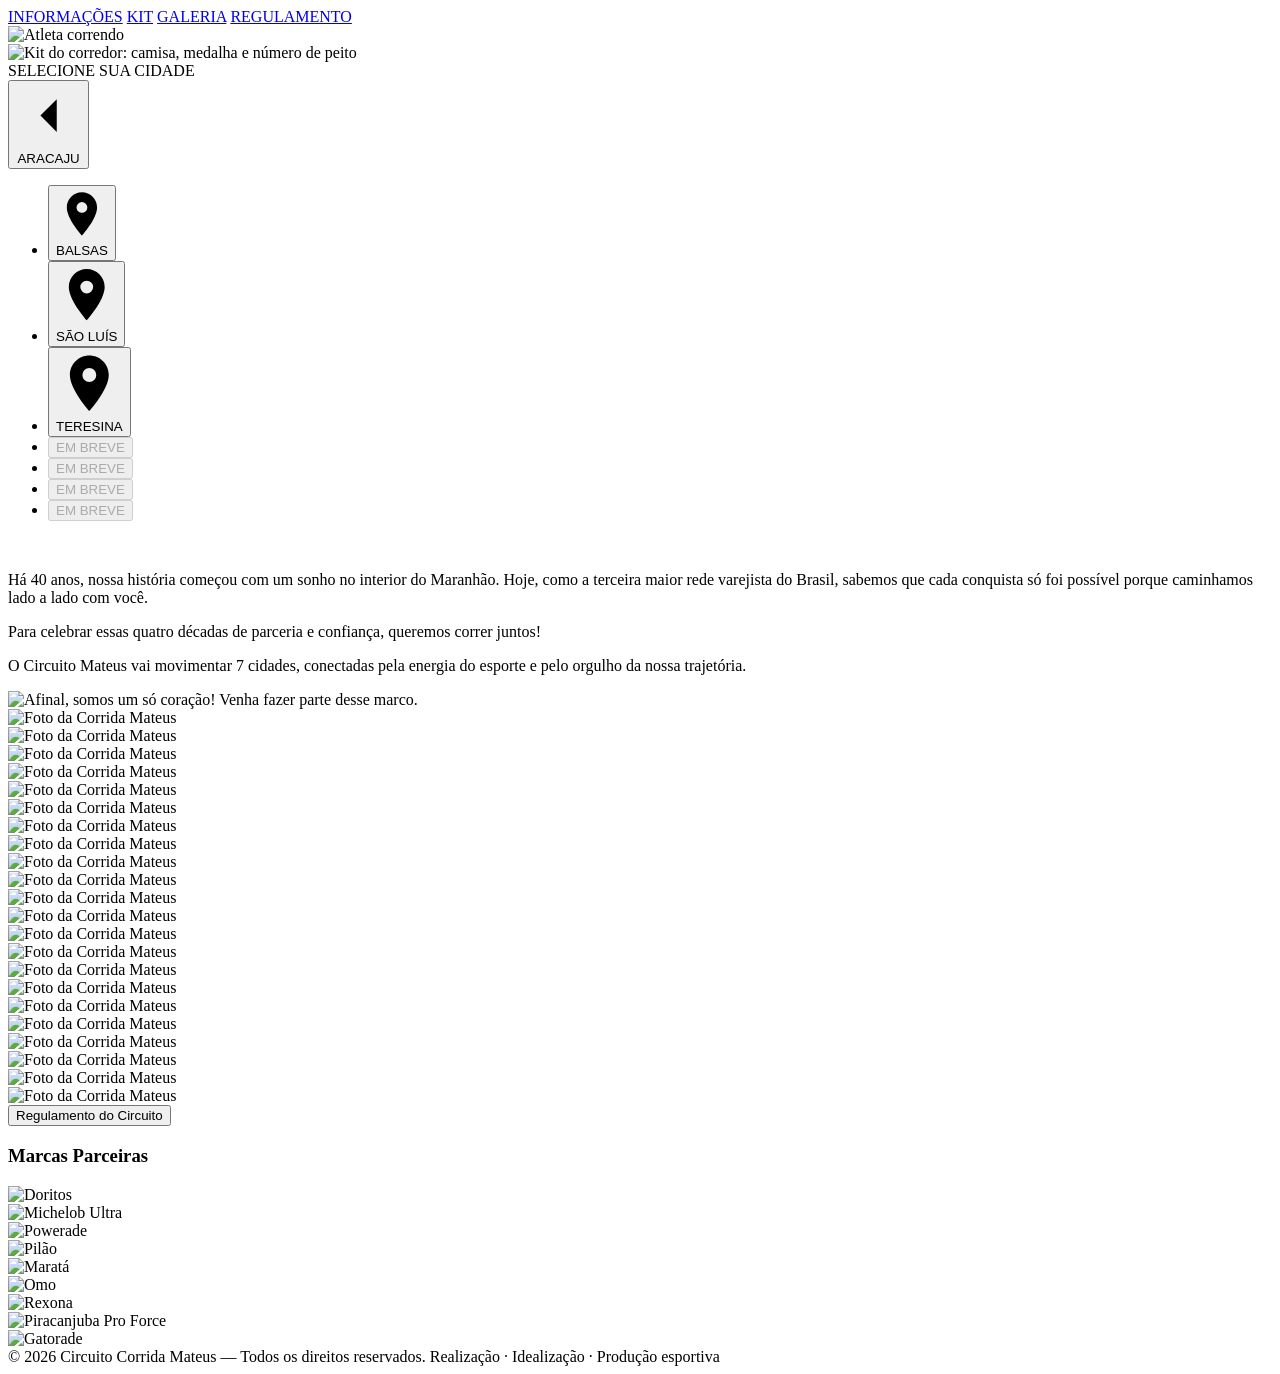
==== index.html @ 98ba6e67 "Atualizar regulamento de São Luís e restaurar a etapa no hub. Converte o DOCX v5 para PDF com o nome" ====
<!doctype html>
<html lang="pt-BR">
  <head>
    <meta charset="utf-8" />
    <meta name="viewport" content="width=device-width, initial-scale=1" />
    <title>Corrida Mateus — Circuito 2026</title>
    <script>
      /* In the preview sandbox, sub-resource requests may need the page's ?t=
     token appended. We install a global 'error' listener that retries any
     failed <img> with the token once. CSS background images are applied via
     JS at the bottom of the document. In production hosting, neither is
     needed — relative URLs just work. */
      (function () {
        var tok = new URLSearchParams(location.search).get("t") || "";
        var suffix = tok ? "?t=" + encodeURIComponent(tok) : "";
        window.__ASSET_SUFFIX = suffix;
        if (!suffix) return;
        document.addEventListener(
          "error",
          function (e) {
            var t = e.target;
            if (
              t &&
              t.tagName === "IMG" &&
              !t.dataset.retried &&
              t.src &&
              t.src.indexOf("?t=") === -1
            ) {
              t.dataset.retried = "1";
              var sep = t.src.indexOf("?") === -1 ? "?" : "&";
              t.src = t.src + sep + "t=" + encodeURIComponent(tok);
            }
          },
          true,
        );
      })();
    </script>
    <link rel="preconnect" href="https://fonts.googleapis.com" />
    <link rel="preconnect" href="https://fonts.gstatic.com" crossorigin />
    <link
      href="https://fonts.googleapis.com/css2?family=Barlow:ital,wght@0,400;0,500;0,600;0,700;0,800;0,900;1,400;1,500;1,600;1,700;1,800;1,900&family=Barlow+Condensed:ital,wght@0,400;0,600;0,700;0,800;0,900;1,400;1,600;1,700;1,800;1,900&display=swap"
      rel="stylesheet"
    />
    <link rel="icon" type="image/png" href="assets/favicon.png" />
    <link rel="apple-touch-icon" href="assets/apple-touch-icon.png" />
    <link rel="stylesheet" href="styles.css" />
  </head>
  <body>
    <header class="topbar" data-screen-label="Header">
      <nav class="nav" aria-label="Primária">
        <a href="#informações">INFORMAÇÕES</a>
        <a href="#kit">KIT</a>
        <a href="#galeria">GALERIA</a>
        <a href="#regulamento">REGULAMENTO</a>
      </nav>
    </header>

    <section class="hero" data-screen-label="Hero">
      <img
        data-img="assets/corredor-banner-inteiro.png"
        alt="Atleta correndo"
      />
      </div>
    </section>

    <section
      class="section-red"
      id="kit"
      data-screen-label="Kit + Seletor de Cidade"
    >
      <div class="kit-row">
        <div class="kit-card">
          <div class="kit-preview-frame">
            <img
              id="kit-preview-img"
              data-img="assets-aracaju/camisa.png"
              alt="Kit do corredor: camisa, medalha e número de peito"
            />
          </div>
        </div>

        <aside class="city-aside" aria-label="Selecione sua cidade">
          <div class="label">SELECIONE SUA CIDADE</div>

          <div class="city-panel">
            <button class="city-current" type="button" id="city-current-btn">
              <span class="arrow" aria-hidden="true">
                <svg viewBox="0 0 24 24"><path d="M15 6l-6 6 6 6V6z" /></svg>
              </span>
              <span class="city-current-label">ARACAJU</span>
            </button>

            <ul class="city-list" id="city-list"></ul>
          </div>
        </aside>
      </div>
    </section>

    <section class="story" id="informacoes" data-screen-label="História">
      <div class="story-bg" aria-hidden="true">
        <img data-img="assets/bg-coracao.png" alt="" />
      </div>
      <div class="story-wrap">
        <div class="story-text">
          <p>
            Há 40 anos, nossa história começou com um sonho no interior do
            Maranhão. Hoje, como a terceira maior rede varejista do Brasil,
            sabemos que cada conquista só foi possível porque caminhamos lado a
            lado com você.
          </p>
          <p>
            Para celebrar essas quatro décadas de parceria e confiança, queremos
            correr juntos!
          </p>
          <p>
            O Circuito Mateus vai movimentar 7 cidades, conectadas pela energia
            do esporte e pelo orgulho da nossa trajetória.
          </p>
        </div>
        <div class="story-headline">
          <img
            data-img="assets/txt2.png"
            alt="Afinal, somos um só coração! Venha fazer parte desse marco."
          />
        </div>
      </div>
    </section>

    <section class="gallery" id="galeria" data-screen-label="Galeria">
      <!-- ROW 1 — scrolls right → left -->
      <div class="marquee" style="--marquee-duration: 70s">
        <div class="marquee-track">
          <!-- First set -->
          <div class="mslide s">
            <img
              data-img="assets/photos/CORRIDAMATEUS-17.jpg"
              alt="Foto da Corrida Mateus"
            />
          </div>
          <div class="mslide l">
            <img
              data-img="assets/photos/CORRIDAMATEUS-34.jpg"
              alt="Foto da Corrida Mateus"
            />
          </div>
          <div class="mslide m">
            <img
              data-img="assets/photos/CORRIDAMATEUS-55.jpg"
              alt="Foto da Corrida Mateus"
            />
          </div>
          <div class="mslide xl">
            <img
              data-img="assets/photos/CORRIDAMATEUS-92.jpg"
              alt="Foto da Corrida Mateus"
            />
          </div>
          <div class="mslide s">
            <img
              data-img="assets/photos/CORRIDAMATEUS-106.jpg"
              alt="Foto da Corrida Mateus"
            />
          </div>
          <div class="mslide m">
            <img
              data-img="assets/photos/CORRIDAMATEUS-136.jpg"
              alt="Foto da Corrida Mateus"
            />
          </div>
          <!-- Duplicate (required for seamless loop) -->
          <div class="mslide s">
            <img
              data-img="assets/photos/CORRIDAMATEUS-17.jpg"
              alt="Foto da Corrida Mateus"
            />
          </div>
          <div class="mslide l">
            <img
              data-img="assets/photos/CORRIDAMATEUS-34.jpg"
              alt="Foto da Corrida Mateus"
            />
          </div>
          <div class="mslide m">
            <img
              data-img="assets/photos/CORRIDAMATEUS-55.jpg"
              alt="Foto da Corrida Mateus"
            />
          </div>
          <div class="mslide xl">
            <img
              data-img="assets/photos/CORRIDAMATEUS-92.jpg"
              alt="Foto da Corrida Mateus"
            />
          </div>
          <div class="mslide s">
            <img
              data-img="assets/photos/CORRIDAMATEUS-106.jpg"
              alt="Foto da Corrida Mateus"
            />
          </div>
          <div class="mslide m">
            <img
              data-img="assets/photos/CORRIDAMATEUS-136.jpg"
              alt="Foto da Corrida Mateus"
            />
          </div>
        </div>
      </div>

      <!-- ROW 2 — scrolls left → right -->
      <div class="marquee reverse" style="--marquee-duration: 80s">
        <div class="marquee-track">
          <!-- First set -->
          <div class="mslide xl">
            <img
              data-img="assets/photos/CORRIDAMATEUS-165.jpg"
              alt="Foto da Corrida Mateus"
            />
          </div>
          <div class="mslide m">
            <img
              data-img="assets/photos/CORRIDAMATEUS-227.jpg"
              alt="Foto da Corrida Mateus"
            />
          </div>
          <div class="mslide l">
            <img
              data-img="assets/photos/CORRIDAMATEUS-238.jpg"
              alt="Foto da Corrida Mateus"
            />
          </div>
          <div class="mslide s">
            <img
              data-img="assets/photos/CORRIDAMATEUS-275.jpg"
              alt="Foto da Corrida Mateus"
            />
          </div>
          <div class="mslide xl">
            <img
              data-img="assets/photos/CORRIDAMATEUS-295.jpg"
              alt="Foto da Corrida Mateus"
            />
          </div>
          <!-- Duplicate -->
          <div class="mslide xl">
            <img
              data-img="assets/photos/CORRIDAMATEUS-165.jpg"
              alt="Foto da Corrida Mateus"
            />
          </div>
          <div class="mslide m">
            <img
              data-img="assets/photos/CORRIDAMATEUS-227.jpg"
              alt="Foto da Corrida Mateus"
            />
          </div>
          <div class="mslide l">
            <img
              data-img="assets/photos/CORRIDAMATEUS-238.jpg"
              alt="Foto da Corrida Mateus"
            />
          </div>
          <div class="mslide s">
            <img
              data-img="assets/photos/CORRIDAMATEUS-275.jpg"
              alt="Foto da Corrida Mateus"
            />
          </div>
          <div class="mslide xl">
            <img
              data-img="assets/photos/CORRIDAMATEUS-295.jpg"
              alt="Foto da Corrida Mateus"
            />
          </div>
        </div>
      </div>
    </section>

    <section class="cta-band" id="regulamento">
      <button class="cta-btn" type="button" onclick="openRegulamento()">
        Regulamento do Circuito
      </button>
    </section>

    <section class="partners">
      <div class="partners-inner">
        <h3 class="partners-title">Marcas Parceiras</h3>
        <div class="partners-grid">
          <div class="partner-logo">
            <img data-img="assets/parceiros/doritos.png" alt="Doritos" />
          </div>
          <div class="partner-logo">
            <img data-img="assets/parceiros/michelob.png" alt="Michelob Ultra" />
          </div>
          <div class="partner-logo">
            <img data-img="assets/parceiros/powerade.png" alt="Powerade" />
          </div>
          <div class="partner-logo">
            <img data-img="assets/parceiros/pilao.png" alt="Pilão" />
          </div>
          <div class="partner-logo">
            <img data-img="assets/parceiros/marata.png" alt="Maratá" />
          </div>
          <div class="partner-logo">
            <img data-img="assets/parceiros/omo.png" alt="Omo" />
          </div>
          <div class="partner-logo">
            <img data-img="assets/parceiros/rexona.png" alt="Rexona" />
          </div>
          <div class="partner-logo">
            <img
              data-img="assets/parceiros/piracanjuba-pro-force.png"
              alt="Piracanjuba Pro Force"
            />
          </div>
          <div class="partner-logo">
            <img data-img="assets/parceiros/gatorade.png" alt="Gatorade" />
          </div>
        </div>
      </div>
    </section>

    <div class="legal">
      <span
        >© 2026 Circuito Corrida Mateus — Todos os direitos reservados.</span
      >
      <span>Realização · Idealização · Produção esportiva</span>
    </div>

    <script>
      /* Populate <img data-img="..."> with src, appending the preview token if
     present. Splitting src acquisition from markup keeps the browser from
     issuing a first untokened request that fails 401 in the preview sandbox. */
      (function () {
        var suf = window.__ASSET_SUFFIX || "";
        document.querySelectorAll("img[data-img]").forEach(function (img) {
          img.src = img.dataset.img + suf;
        });
      })();

      function getToken() {
        return new URLSearchParams(location.search).get("t");
      }
      function openWithToken(path, extra) {
        var params = new URLSearchParams(extra || {});
        var tok = getToken();
        if (tok) params.set("t", tok);
        var q = params.toString();
        window.open(path + (q ? "?" + q : ""), "_blank", "noopener");
      }
      function openCity(name) {
        if (name === "Aracaju") {
          openWithToken("aracaju-landing.html");
          return;
        }
        if (name === "Balsas") {
          openWithToken("balsas-landing.html");
          return;
        }
        if (name === "São Luís") {
          openWithToken("sao-luis-landing.html");
          return;
        }
        if (name === "Teresina") {
          openWithToken("teresina-landing.html");
          return;
        }
        var slug = name
          .toLowerCase()
          .normalize("NFD")
          .replace(/[\u0300-\u036f]/g, "")
          .replace(/\s+/g, "-");
        openWithToken("cidade.html", { cidade: name, slug: slug });
      }

      var CITY_ORDER = ["Aracaju", "Balsas", "São Luís", "Teresina"];
      var CITIES = {
        Aracaju: {
          label: "ARACAJU",
          kit: "assets-aracaju/camisa.png",
          kitExtraScale: 0.977,
          page: "aracaju-landing.html",
          regulamento: "assets/docs/regulamento-aracaju-2026.pdf",
        },
        Balsas: {
          label: "BALSAS",
          kit: "assets/assets-balsas/CAMISAS.png",
          page: "balsas-landing.html",
          regulamento: "assets/docs/regulamento-mateus-etapa-balsas-2026.pdf",
        },
        "São Luís": {
          label: "SÃO LUÍS",
          kit: "assets/assets-sao-luis/CAMISAS.png",
          page: "sao-luis-landing.html",
          regulamento: "assets/docs/regulamento-sao-luis-2026.pdf",
        },
        Teresina: {
          label: "TERESINA",
          kit: "assets/assets-teresina/CAMISAS.png",
          page: "teresina-landing.html",
          regulamento: "assets/docs/regulamento-mateus-etapa-teresina-2026.pdf",
        },
      };
      var selectedCity = "Aracaju";
      var KIT_REF_SIZE = { w: 504, h: 636, contentCenterY: 318 };
      var KIT_CANVAS = {
        Aracaju: { w: 499, h: 645, contentCenterY: 322 },
        Balsas: { w: 504, h: 636, contentCenterY: 318 },
        "São Luís": { w: 506, h: 638, contentCenterY: 319 },
        Teresina: { w: 507, h: 639, contentCenterY: 320 },
      };

      function getKitBoxHeight() {
        return window.matchMedia("(max-width: 640px)").matches ? 280 : 400;
      }

      function getKitRefWidth(boxH) {
        return KIT_REF_SIZE.w * (boxH / KIT_REF_SIZE.h);
      }

      function getKitContentOffsetY(cityName, boxH) {
        var city = KIT_CANVAS[cityName];
        var refY =
          KIT_REF_SIZE.contentCenterY * (boxH / KIT_REF_SIZE.h);
        var cityY = city.contentCenterY * (boxH / city.h);
        return refY - cityY;
      }

      function applyKitSizing(img, cityName) {
        function fit() {
          var nw = img.naturalWidth;
          var nh = img.naturalHeight;
          if (!nw || !nh) return;

          var boxH = getKitBoxHeight();
          var baseW = nw * (boxH / nh);
          var refW = getKitRefWidth(boxH);
          var scale = (refW / baseW) * (CITIES[cityName].kitExtraScale || 1);
          var offsetY =
            getKitContentOffsetY(cityName, boxH) +
            (CITIES[cityName].kitExtraOffsetY || 0) * (boxH / 400);

          img.style.height = boxH + "px";
          img.style.width = baseW + "px";

          var parts = [];
          if (Math.abs(offsetY) > 0.5) {
            parts.push("translateY(" + offsetY + "px)");
          }
          if (Math.abs(scale - 1) > 0.01) {
            parts.push("scale(" + scale + ")");
          }
          img.style.transform = parts.length ? parts.join(" ") : "none";
        }

        if (img.complete && img.naturalWidth) fit();
        else img.onload = fit;
      }

      function renderCitySelector() {
        var city = CITIES[selectedCity];
        var currentBtn = document.getElementById("city-current-btn");
        currentBtn.querySelector(".city-current-label").textContent = city.label;
        currentBtn.onclick = function () {
          openWithToken(city.page);
        };

        var kitImg = document.getElementById("kit-preview-img");
        var suf = window.__ASSET_SUFFIX || "";
        kitImg.dataset.img = city.kit;
        kitImg.onload = null;
        kitImg.src = city.kit + suf;
        delete kitImg.dataset.retried;
        applyKitSizing(kitImg, selectedCity);

        var list = document.getElementById("city-list");
        list.innerHTML = "";

        CITY_ORDER.forEach(function (name) {
          if (name === selectedCity) return;
          var li = document.createElement("li");
          var btn = document.createElement("button");
          btn.type = "button";
          btn.className = "city-option";
          btn.innerHTML =
            '<span class="city-pin" aria-hidden="true"><svg viewBox="0 0 24 24" fill="currentColor"><path d="M12 2C8.13 2 5 5.13 5 9c0 5.25 7 13 7 13s7-7.75 7-13c0-3.87-3.13-7-7-7zm0 9.5a2.5 2.5 0 1 1 0-5 2.5 2.5 0 0 1 0 5z"/></svg></span>' +
            CITIES[name].label;
          btn.addEventListener("click", function () {
            selectCity(name);
          });
          li.appendChild(btn);
          list.appendChild(li);
        });

        for (var i = 0; i < 4; i++) {
          var liSoon = document.createElement("li");
          var btnSoon = document.createElement("button");
          btnSoon.type = "button";
          btnSoon.disabled = true;
          btnSoon.innerHTML =
            '<span class="bag" aria-hidden="true"></span>EM BREVE';
          liSoon.appendChild(btnSoon);
          list.appendChild(liSoon);
        }
      }

      function selectCity(name) {
        if (!CITIES[name]) return;
        selectedCity = name;
        renderCitySelector();
      }

      renderCitySelector();

      window.addEventListener("resize", function () {
        applyKitSizing(
          document.getElementById("kit-preview-img"),
          selectedCity,
        );
      });

      function openRegulamento() {
        var city = CITIES[selectedCity];
        if (!city || !city.regulamento) return;
        var suf = window.__ASSET_SUFFIX || "";
        var link = document.createElement("a");
        link.href = city.regulamento + suf;
        link.download = "";
        document.body.appendChild(link);
        link.click();
        link.remove();
      }

      // smooth anchor scroll
      document.querySelectorAll(".nav a").forEach(function (a) {
        a.addEventListener("click", function (e) {
          var href = a.getAttribute("href");
          if (href && href.startsWith("#")) {
            e.preventDefault();
            var el = document.querySelector(href);
            if (el) {
              window.scrollTo({ top: el.offsetTop - 60, behavior: "smooth" });
            }
          }
        });
      });
    </script>
  </body>
</html>
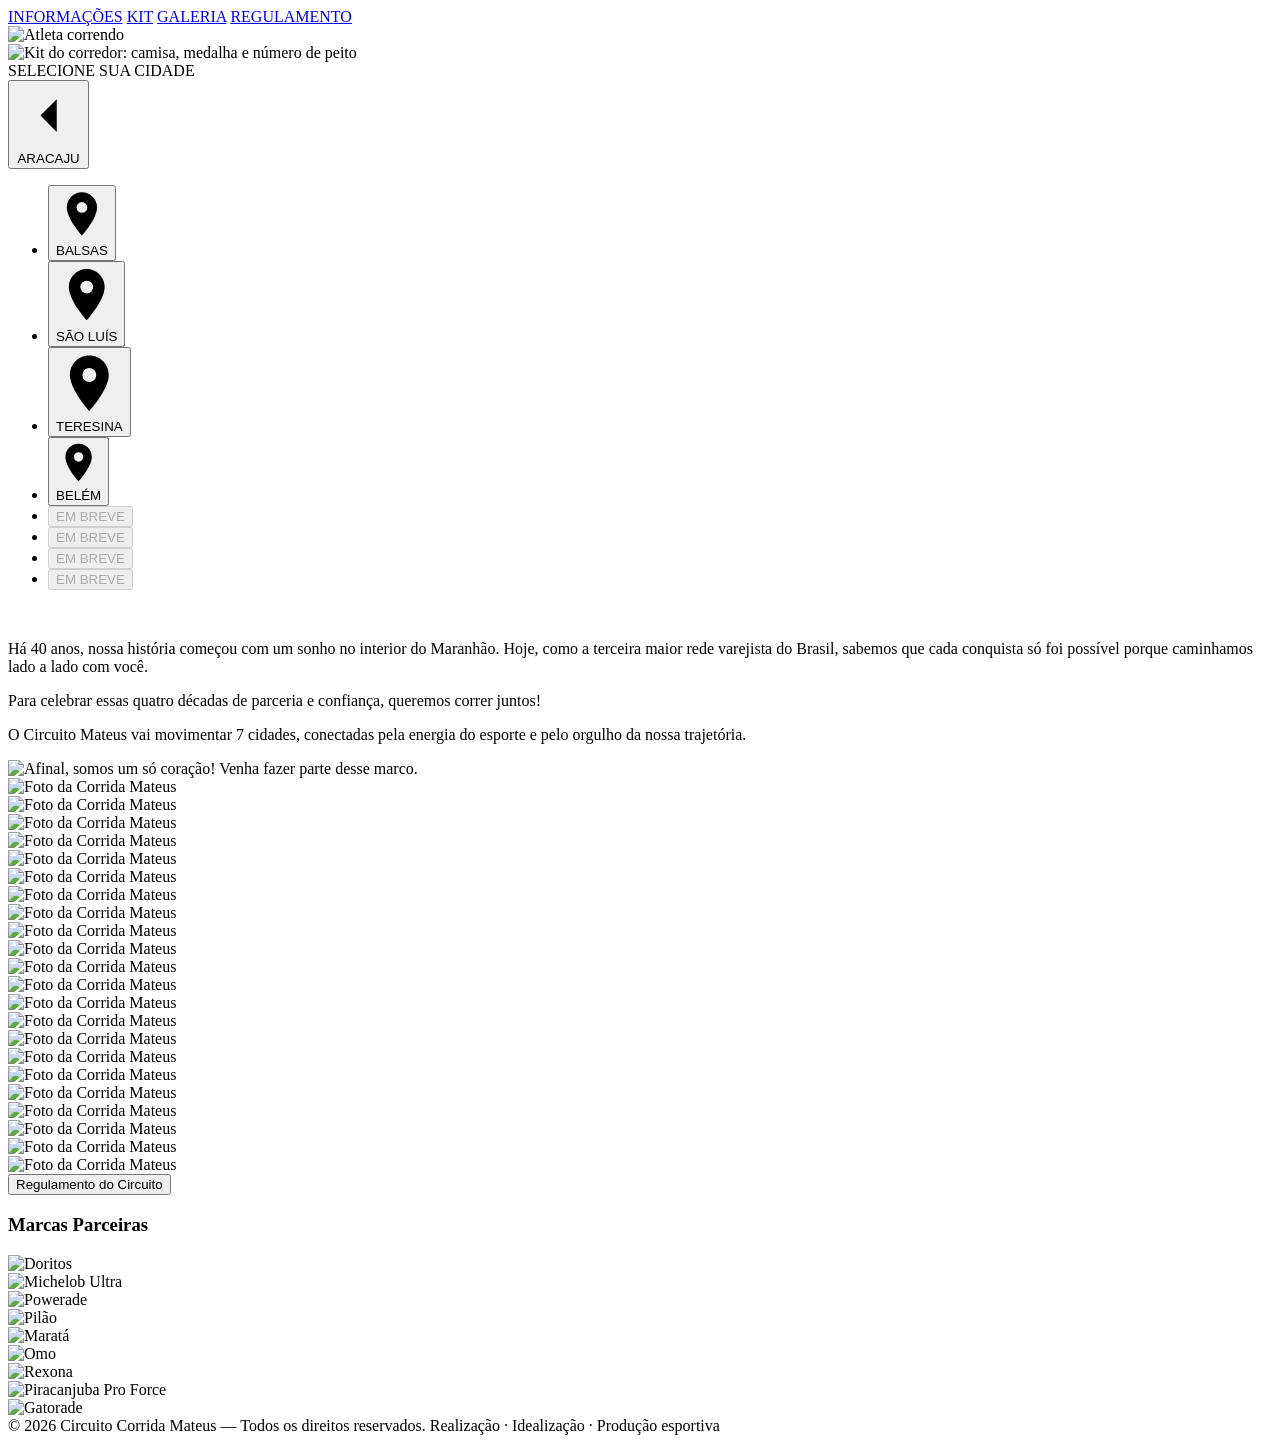
==== commit 0789733e: "Publicar etapa Belém no hub com landing e artes. Adiciona a página de Belém ao seletor principal e i" ====
--- a/index.html
+++ b/index.html
@@ -365,6 +365,10 @@
           openWithToken("teresina-landing.html");
           return;
         }
+        if (name === "Belém") {
+          openWithToken("belem-landing.html");
+          return;
+        }
         var slug = name
           .toLowerCase()
           .normalize("NFD")
@@ -373,7 +377,7 @@
         openWithToken("cidade.html", { cidade: name, slug: slug });
       }
 
-      var CITY_ORDER = ["Aracaju", "Balsas", "São Luís", "Teresina"];
+      var CITY_ORDER = ["Aracaju", "Balsas", "São Luís", "Teresina", "Belém"];
       var CITIES = {
         Aracaju: {
           label: "ARACAJU",
@@ -400,6 +404,12 @@
           page: "teresina-landing.html",
           regulamento: "assets/docs/regulamento-mateus-etapa-teresina-2026.pdf",
         },
+        Belém: {
+          label: "BELÉM",
+          kit: "assets/assets-belem/CAMISAS.png",
+          page: "belem-landing.html",
+          regulamento: "assets/docs/regulamento-mateus-etapa-belem-2026.pdf",
+        },
       };
       var selectedCity = "Aracaju";
       var KIT_REF_SIZE = { w: 504, h: 636, contentCenterY: 318 };
@@ -408,6 +418,7 @@
         Balsas: { w: 504, h: 636, contentCenterY: 318 },
         "São Luís": { w: 506, h: 638, contentCenterY: 319 },
         Teresina: { w: 507, h: 639, contentCenterY: 320 },
+        Belém: { w: 488, h: 640, contentCenterY: 320 },
       };
 
       function getKitBoxHeight() {
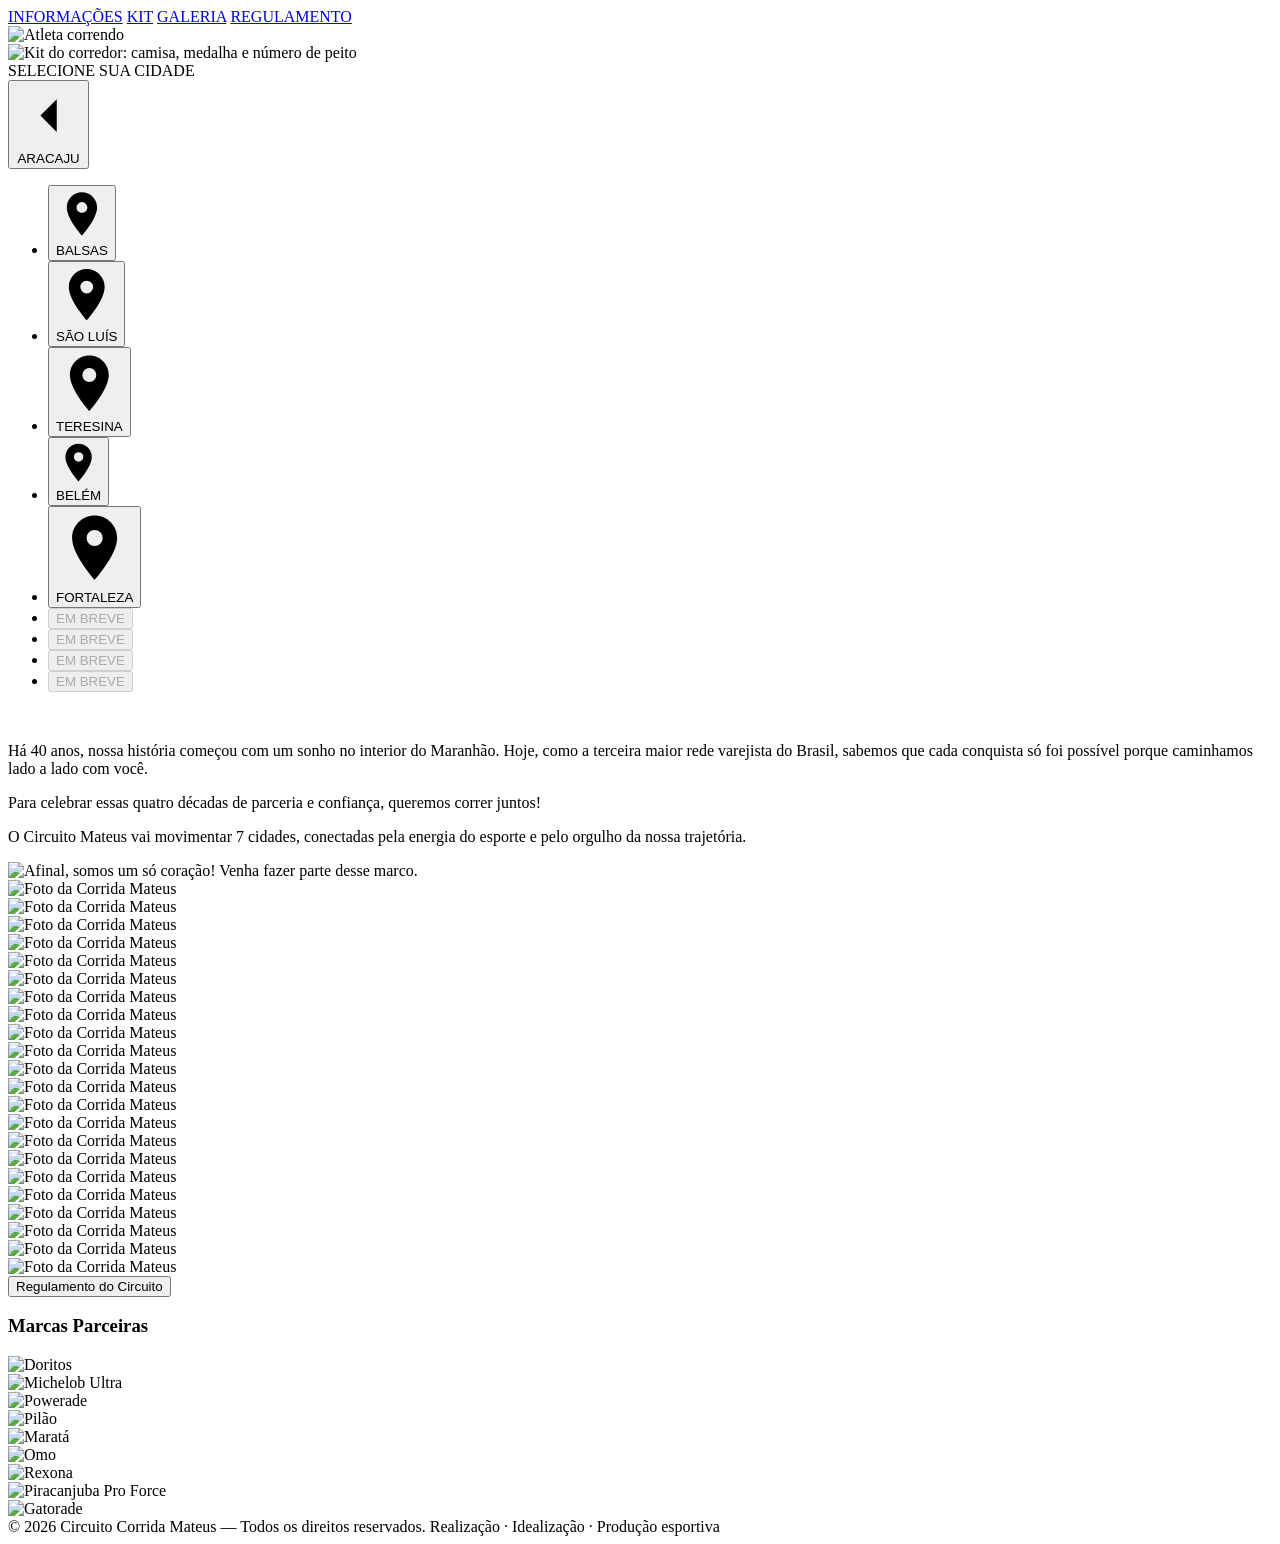
==== commit cdc4100a: "Publicar landing de Fortaleza no hub. Co-Authored-By: Claude Opus 5 <noreply@anthropic.com>" ====
--- a/index.html
+++ b/index.html
@@ -350,11 +350,9 @@
       }
       function openCity(name) {
         if (name === "Aracaju") {
-          openWithToken("aracaju-landing.html");
           return;
         }
         if (name === "Balsas") {
-          openWithToken("balsas-landing.html");
           return;
         }
         if (name === "São Luís") {
@@ -367,6 +365,10 @@
         }
         if (name === "Belém") {
           openWithToken("belem-landing.html");
+          return;
+        }
+        if (name === "Fortaleza") {
+          openWithToken("fortaleza-landing.html");
           return;
         }
         var slug = name
@@ -377,19 +379,26 @@
         openWithToken("cidade.html", { cidade: name, slug: slug });
       }
 
-      var CITY_ORDER = ["Aracaju", "Balsas", "São Luís", "Teresina", "Belém"];
+      var CITY_ORDER = [
+        "Aracaju",
+        "Balsas",
+        "São Luís",
+        "Teresina",
+        "Belém",
+        "Fortaleza",
+      ];
       var CITIES = {
         Aracaju: {
           label: "ARACAJU",
           kit: "assets-aracaju/camisa.png",
           kitExtraScale: 0.977,
-          page: "aracaju-landing.html",
+          page: null,
           regulamento: "assets/docs/regulamento-aracaju-2026.pdf",
         },
         Balsas: {
           label: "BALSAS",
           kit: "assets/assets-balsas/CAMISAS.png",
-          page: "balsas-landing.html",
+          page: null,
           regulamento: "assets/docs/regulamento-mateus-etapa-balsas-2026.pdf",
         },
         "São Luís": {
@@ -402,13 +411,18 @@
           label: "TERESINA",
           kit: "assets/assets-teresina/CAMISAS.png",
           page: "teresina-landing.html",
-          regulamento: "assets/docs/regulamento-mateus-etapa-teresina-2026.pdf",
+          regulamento: "assets/docs/Regulamento Teresina 2026.pdf",
         },
         Belém: {
           label: "BELÉM",
           kit: "assets/assets-belem/CAMISAS.png",
           page: "belem-landing.html",
           regulamento: "assets/docs/regulamento-mateus-etapa-belem-2026.pdf",
+        },
+        Fortaleza: {
+          label: "FORTALEZA",
+          kit: "assets/assets-fortaleza/CAMISAS.png",
+          page: "fortaleza-landing.html",
         },
       };
       var selectedCity = "Aracaju";
@@ -419,6 +433,7 @@
         "São Luís": { w: 506, h: 638, contentCenterY: 319 },
         Teresina: { w: 507, h: 639, contentCenterY: 320 },
         Belém: { w: 488, h: 640, contentCenterY: 320 },
+        Fortaleza: { w: 499, h: 636, contentCenterY: 318 },
       };
 
       function getKitBoxHeight() {
@@ -472,9 +487,12 @@
         var city = CITIES[selectedCity];
         var currentBtn = document.getElementById("city-current-btn");
         currentBtn.querySelector(".city-current-label").textContent = city.label;
-        currentBtn.onclick = function () {
-          openWithToken(city.page);
-        };
+        currentBtn.onclick = city.page
+          ? function () {
+              openWithToken(city.page);
+            }
+          : null;
+        currentBtn.style.cursor = city.page ? "pointer" : "default";
 
         var kitImg = document.getElementById("kit-preview-img");
         var suf = window.__ASSET_SUFFIX || "";
@@ -536,7 +554,7 @@
         var suf = window.__ASSET_SUFFIX || "";
         var link = document.createElement("a");
         link.href = city.regulamento + suf;
-        link.download = "";
+        link.download = city.regulamento.split("/").pop() || "";
         document.body.appendChild(link);
         link.click();
         link.remove();
